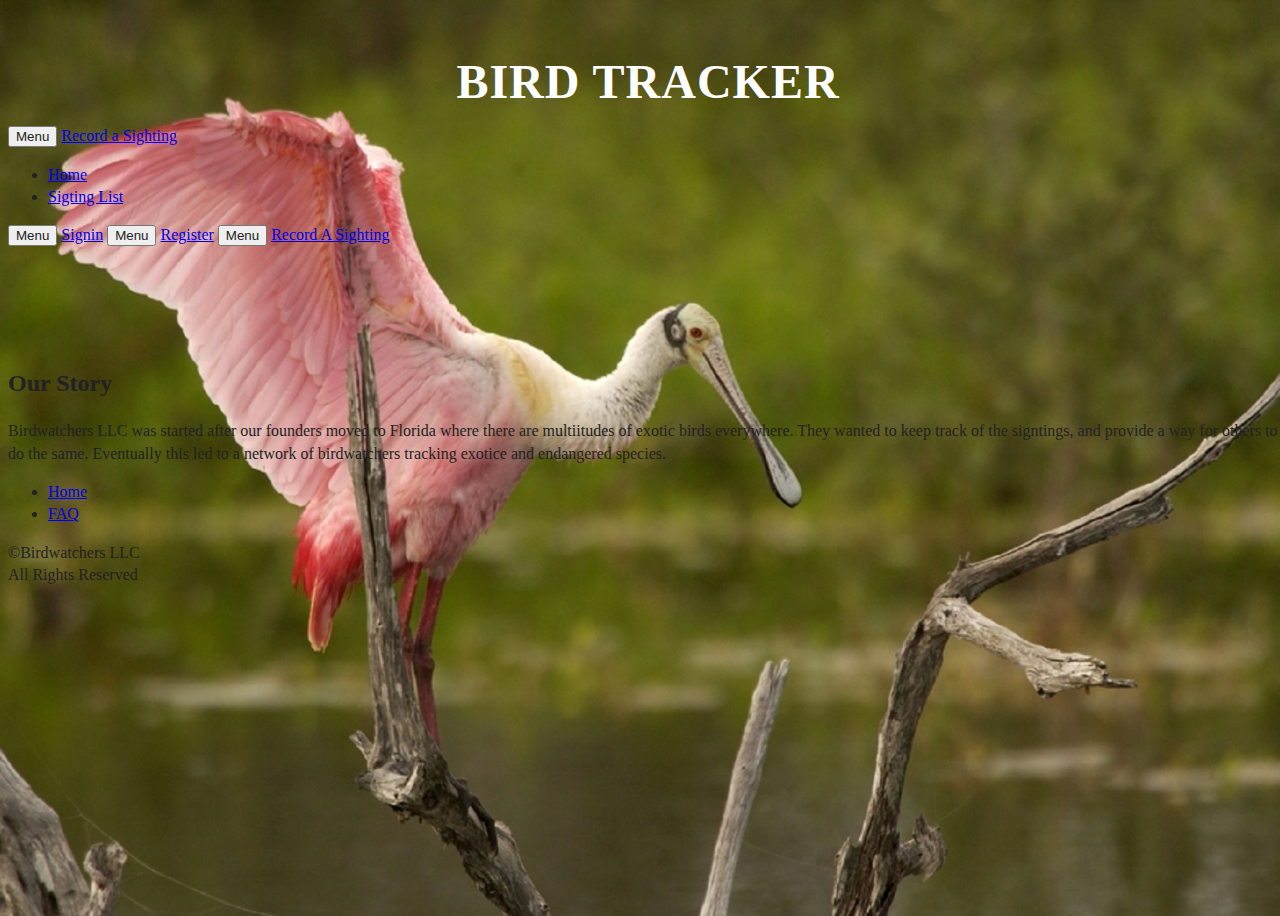
==== index.html @ d9a3316c "Add sightings page" ====
<!doctype html>
<html class="no-js" lang="">
<head>
  <meta charset="utf-8">
  <meta name="description" content="">
  <meta name="viewport" content="width=device-width, initial-scale=1">
  <title>Bird Tracker</title>

  <link rel="stylesheet" href="css/font.css">
  <link rel="stylesheet" href="css/index.css">

  <script src="js/vendor/modernizr.js"></script>
</head>
<body class="page-home">

  <header class="site-header">
    <h1 class="title">Bird Tracker</h1>
    <nav class="site-nav">
      <button type="button" class="btn-menu"><span>Menu</span></button>
      <a class="home-button" href="/register.html">Record a Sighting</a>   <ul>
        <li><a href="index.html">Home</a></li>
        <li><a href="unicorns.html">Sigting List</a></li>
      </ul>
    </nav>
    <button type="button" class="btn-menu"><span>Menu</span></button>
    <a class="home-button" href="/signin.html">Signin</a>
    <button type="button" class="btn-menu"><span>Menu</span></button>
    <a class="home-button" href="/register.html">Register</a>
    <button type="button" class="btn-menu"><span>Menu</span></button>
    <a class="home-button" href="/sighting.html">Record A Sighting</a>
  
  </header>

  
  <section class="home-story">
    <div class="row column large-9 xlarge-6 xxlarge-4">
      <h2 class="section-title">Our Story</h2>
      <p class="content">
        Birdwatchers LLC was started after our founders moved to Florida where there are multiitudes of exotic birds everywhere.  They wanted to keep track of the signtings, and provide a way for others to do the same.  Eventually this led to a network of birdwatchers tracking exotice and endangered species.
      </p>
    </div>
  </section>

  


  
  <footer class="site-footer">
    <div class="row column">
      <nav class="footer-nav">
        <ul>
          <li><a href="index.html">Home</a></li>
          <li><a href="faq.html">FAQ</a></li>
        </ul>
      </nav>
    </div>

    <div class="row column">
      <div class="footer-legal">
        &copy;Birdwatchers LLC<br>
        All Rights Reserved
      </div>
    </div>
  </footer>

  <script src="js/vendor.js"></script>

  <script src="js/main.js"></script>
</body>
</html>
---- css/font.css ----
@font-face {
    font-family: "fairplex-wide";
    font-style: normal;
    font-weight: 400;
    src: url("../fonts/fairplex-wide-n4.woff") format("woff2");
}
@font-face {
    font-family: "fairplex-wide";
    font-style: normal;
    font-weight: 700;
    src: url("../fonts/fairplex-wide-n7.woff") format("woff2");
}
---- css/index.css ----
/*
 * HTML5 Boilerplate
 *
 * What follows is the result of much research on cross-browser styling.
 * Credit left inline and big thanks to Nicolas Gallagher, Jonathan Neal,
 * Kroc Camen, and the H5BP dev community and team.
 */

/* ==========================================================================
   Base styles: opinionated defaults
   ========================================================================== */

html,
button,
input,
select,
textarea {
    color: #222;
}

body {
    font-size: 1em;
    line-height: 1.4;
}

/*
 * Remove text-shadow in selection highlight: h5bp.com/i
 * These selection declarations have to be separate.
 * Customize the background color to match your design.
 */

::-moz-selection {
    background: #b3d4fc;
    text-shadow: none;
}

::selection {
    background: #b3d4fc;
    text-shadow: none;
}

/*
 * A better looking default horizontal rule
 */

hr {
    display: block;
    height: 1px;
    border: 0;
    border-top: 1px solid #ccc;
    margin: 1em 0;
    padding: 0;
}

/*
 * Remove the gap between images and the bottom of their containers: h5bp.com/i/440
 */

img {
    vertical-align: middle;
}

/*
 * Remove default fieldset styles.
 */

fieldset {
    border: 0;
    margin: 0;
    padding: 0;
}

/*
 * Allow only vertical resizing of textareas.
 */

textarea {
    resize: vertical;
}

/* ==========================================================================
   Chrome Frame prompt
   ========================================================================== */

.chromeframe {
    margin: 0.2em 0;
    background: #ccc;
    color: #000;
    padding: 0.2em 0;
}

/* ==========================================================================
   Author's custom styles
   ========================================================================== */







/* Generic */

body{
  width: 100vw;
  height: 100vh;

  background-image: url(../images/roseate-spoonbill-1498407355WLs.jpg);
  background-size: cover;
  background-repeat: no-repeat;
  background-position: center bottom;

  font-family: "fairplex-wide";
  -webkit-font-smoothing: antialiased;
  -moz-osx-font-smoothing: grayscale;
}





/* Logo */


header{
  width: 100vw;
  padding: 30px 0 100px;
}

header img{
  margin: 0 auto;
  display: block;
}

@media screen and (max-width: 600px) {
  header{
    padding: 30px 0 0;
  }

  header img{
    width: 35%;
  }
}





/* Forms */

.form-wrap{
    width: 35%;
    margin: 0 auto;
}

.left-form{
  width: 47.5%;

  float: left;
}

.right-form{
  width: 47.5%;

  float: right;
}


@media screen and (max-width: 1200px) {
  .form-wrap{
    width: 90%;
  }
}


@media screen and (max-width: 600px) {
  .form-wrap{
    width: 90%;
  }

  .left-form{
    width: 100%;
  }

  .right-form{
    width: 100%;
  }
}


input[type=text], input[type=password], input[type=email] {
    width: 100%;
    padding: 12px 0;
    margin: 10px 0 30px;
    display: inline-block;
    border: none;
    border-bottom: 2px solid white;
    box-sizing: border-box;
    background: transparent;
    outline: none;

    font-family: "fairplex-wide";
    font-size: 24px;
    opacity: 1;
    color: white;
    font-weight: 400;

    -webkit-transition: border-bottom 0.4s ease-in-out;
    transition: border-bottom 0.4s ease-in-out;
}

input[type=text]:focus, input[type=password]:focus {
    border-bottom: 2px solid black;
}


input[type=text]:valid, input[type=password]:valid {
    border-bottom: 2px solid #f50856;
} /* This is a quick fix to get an authorization / valid entry state without using JS */

input[type=submit] {
    width: 200px;
    background-color: white;
    color: #f50856;
    padding: 14px 20px;
    margin: 8px auto 30px;
    border: none;
    border-radius: 40px;
    cursor: pointer;
    display: block;

    font-family: "fairplex-wide";
    font-size: 24px;
    opacity: 1;
    font-weight: 700;
    text-transform: uppercase;

    -webkit-transition: background-color 0.2s ease-in-out;
    transition: background-color 0.2s ease-in-out;
}

input[type=submit]:hover {
    background-color: #dddddd;
    color: #bb0642;
}


::-webkit-input-placeholder { /* Chrome */
  color: white;
  font-style: italic;
  opacity: .4;

  font-family: "fairplex-wide";
  color: white;
  font-weight: 400;
}
:-ms-input-placeholder { /* IE 10+ */
  color: white;
  font-style: italic;
  opacity: .4;
}
::-moz-placeholder { /* Firefox 19+ */
  color: white;
  opacity: .4;
  font-style: italic;
}
:-moz-placeholder { /* Firefox 4 - 18 */
  color: white;
  opacity: .4;
  font-style: italic;
}





/* Typography */

h1{
  color: white;
  font-size: 48px;
  font-weight: 700;
  letter-spacing: 1px;
  text-transform: uppercase;
  text-align: center;
  margin: 10px 0;
}


@media screen and (max-width: 1200px) {
  h1{
    margin: 60px 0 0;
    font-size: 35px;
  }
}
























/* ==========================================================================
   Helper classes
   ========================================================================== */

/*
 * Image replacement
 */

.ir {
    background-color: transparent;
    border: 0;
    overflow: hidden;
    /* IE 6/7 fallback */
    *text-indent: -9999px;
}

.ir:before {
    content: "";
    display: block;
    width: 0;
    height: 150%;
}

/*
 * Hide from both screenreaders and browsers: h5bp.com/u
 */

.hidden {
    display: none !important;
    visibility: hidden;
}

/*
 * Hide only visually, but have it available for screenreaders: h5bp.com/v
 */

.visuallyhidden {
    border: 0;
    clip: rect(0 0 0 0);
    height: 1px;
    margin: -1px;
    overflow: hidden;
    padding: 0;
    position: absolute;
    width: 1px;
}

/*
 * Extends the .visuallyhidden class to allow the element to be focusable
 * when navigated to via the keyboard: h5bp.com/p
 */

.visuallyhidden.focusable:active,
.visuallyhidden.focusable:focus {
    clip: auto;
    height: auto;
    margin: 0;
    overflow: visible;
    position: static;
    width: auto;
}

/*
 * Hide visually and from screenreaders, but maintain layout
 */

.invisible {
    visibility: hidden;
}

/*
 * Clearfix: contain floats
 *
 * For modern browsers
 * 1. The space content is one way to avoid an Opera bug when the
 *    `contenteditable` attribute is included anywhere else in the document.
 *    Otherwise it causes space to appear at the top and bottom of elements
 *    that receive the `clearfix` class.
 * 2. The use of `table` rather than `block` is only necessary if using
 *    `:before` to contain the top-margins of child elements.
 */

.clearfix:before,
.clearfix:after {
    content: " "; /* 1 */
    display: table; /* 2 */
}

.clearfix:after {
    clear: both;
}

/*
 * For IE 6/7 only
 * Include this rule to trigger hasLayout and contain floats.
 */

.clearfix {
    *zoom: 1;
}

/* ==========================================================================
   EXAMPLE Media Queries for Responsive Design.
   Theses examples override the primary ('mobile first') styles.
   Modify as content requires.
   ========================================================================== */

@media only screen and (min-width: 35em) {
    /* Style adjustments for viewports that meet the condition */
}

@media print,
       (-o-min-device-pixel-ratio: 5/4),
       (-webkit-min-device-pixel-ratio: 1.25),
       (min-resolution: 120dpi) {
    /* Style adjustments for high resolution devices */
}

/* ==========================================================================
   Print styles.
   Inlined to avoid required HTTP connection: h5bp.com/r
   ========================================================================== */

@media print {
    * {
        background: transparent !important;
        color: #000 !important; /* Black prints faster: h5bp.com/s */
        box-shadow: none !important;
        text-shadow: none !important;
    }

    a,
    a:visited {
        text-decoration: underline;
    }

    a[href]:after {
        content: " (" attr(href) ")";
    }

    abbr[title]:after {
        content: " (" attr(title) ")";
    }

    /*
     * Don't show links for images, or javascript/internal links
     */

    .ir a:after,
    a[href^="javascript:"]:after,
    a[href^="#"]:after {
        content: "";
    }

    pre,
    blockquote {
        border: 1px solid #999;
        page-break-inside: avoid;
    }

    thead {
        display: table-header-group; /* h5bp.com/t */
    }

    tr,
    img {
        page-break-inside: avoid;
    }

    img {
        max-width: 100% !important;
    }

    @page {
        margin: 0.5cm;
    }

    p,
    h2,
    h3 {
        orphans: 3;
        widows: 3;
    }

    h2,
    h3 {
        page-break-after: avoid;
    }
}
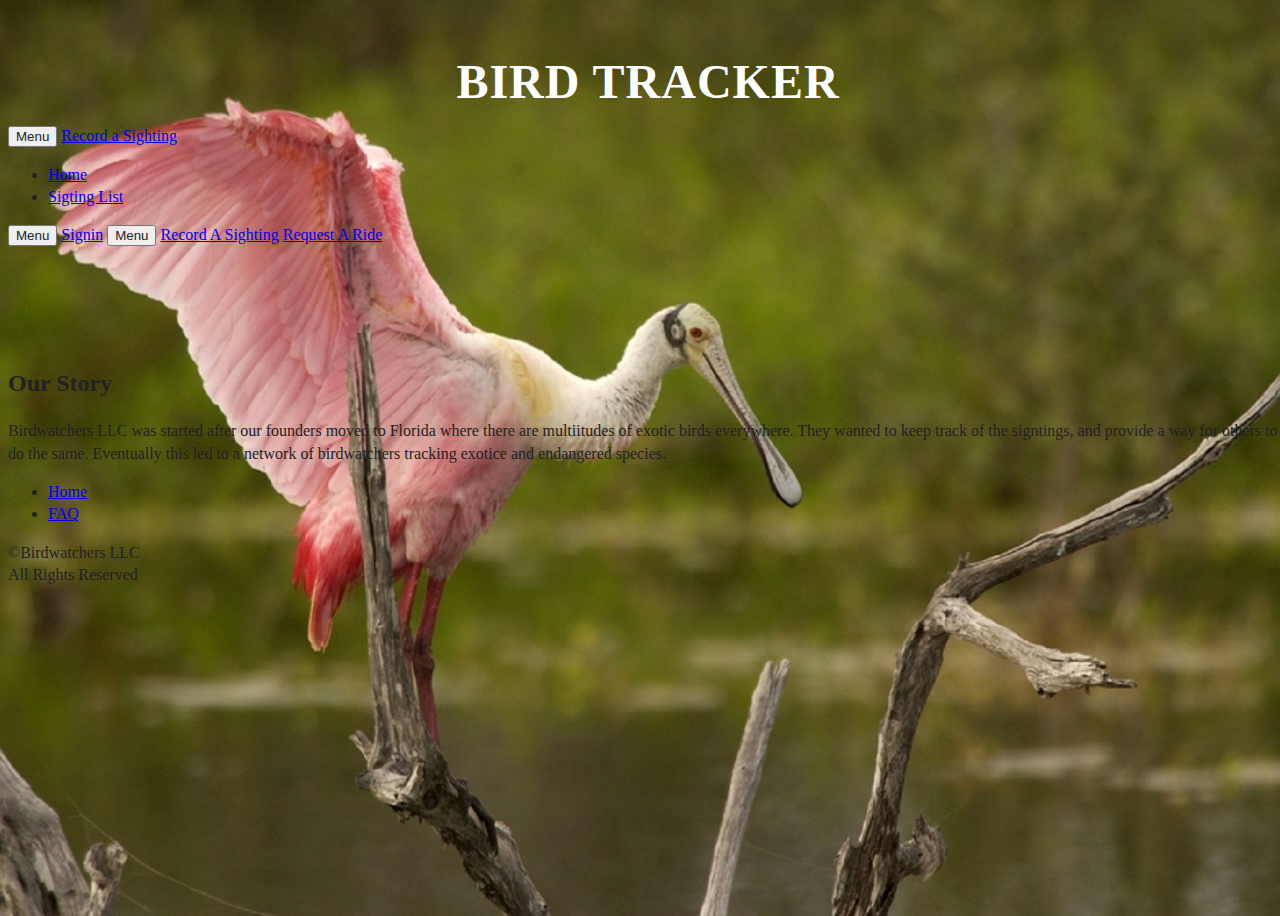
==== commit 6010e330: "Add ride to test" ====
--- a/index.html
+++ b/index.html
@@ -25,9 +25,8 @@
     <button type="button" class="btn-menu"><span>Menu</span></button>
     <a class="home-button" href="/signin.html">Signin</a>
     <button type="button" class="btn-menu"><span>Menu</span></button>
-    <a class="home-button" href="/register.html">Register</a>
-    <button type="button" class="btn-menu"><span>Menu</span></button>
     <a class="home-button" href="/sighting.html">Record A Sighting</a>
+    <a class="home-button" href="/ride.html">Request A Ride</a>
   
   </header>
 
@@ -64,7 +63,6 @@
   </footer>
 
   <script src="js/vendor.js"></script>
-
   <script src="js/main.js"></script>
 </body>
 </html>
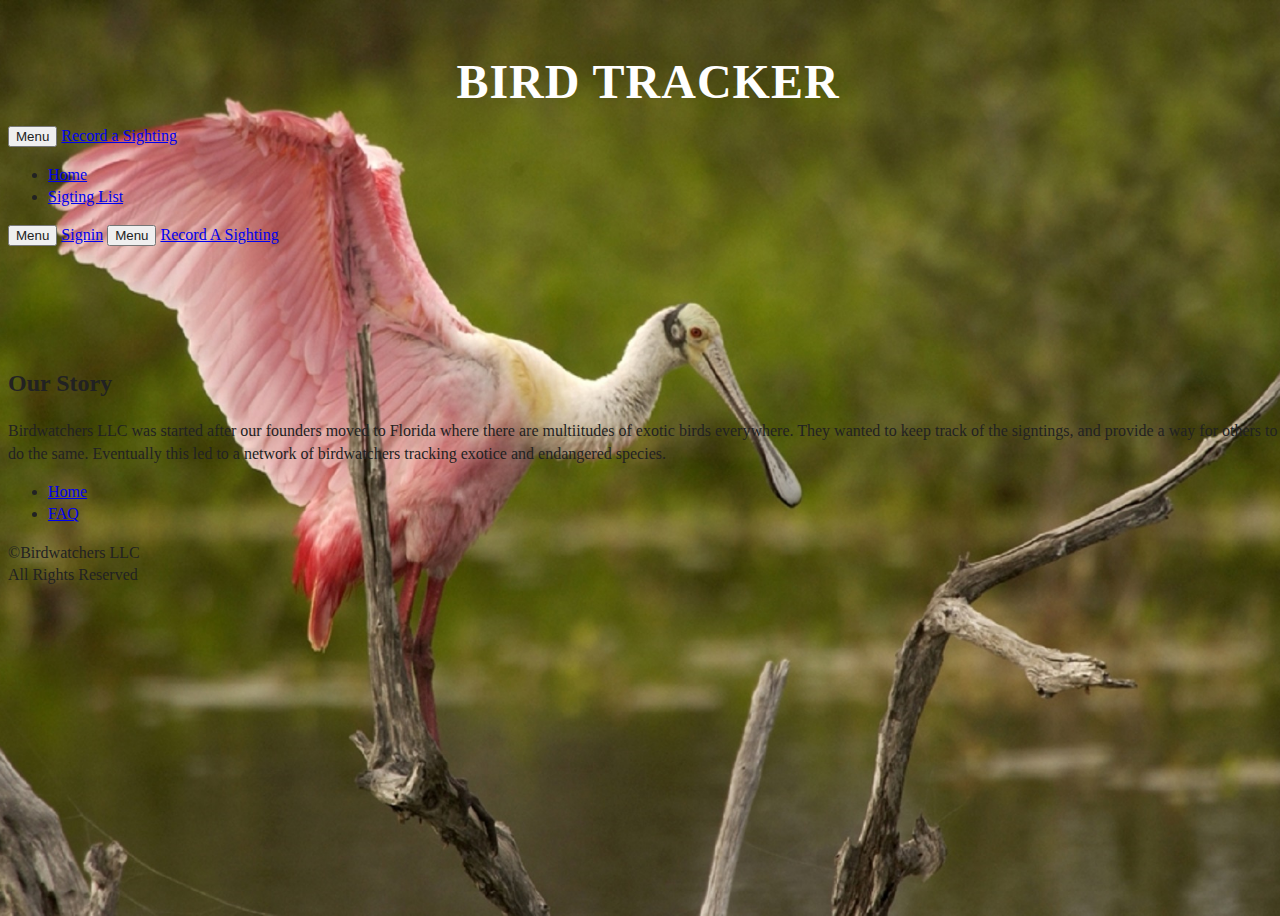
==== commit c9a75dce: "remove ride" ====
--- a/index.html
+++ b/index.html
@@ -26,11 +26,8 @@
     <a class="home-button" href="/signin.html">Signin</a>
     <button type="button" class="btn-menu"><span>Menu</span></button>
     <a class="home-button" href="/sighting.html">Record A Sighting</a>
-    <a class="home-button" href="/ride.html">Request A Ride</a>
-  
   </header>
 
-  
   <section class="home-story">
     <div class="row column large-9 xlarge-6 xxlarge-4">
       <h2 class="section-title">Our Story</h2>
@@ -39,10 +36,6 @@
       </p>
     </div>
   </section>
-
-  
-
-
   
   <footer class="site-footer">
     <div class="row column">
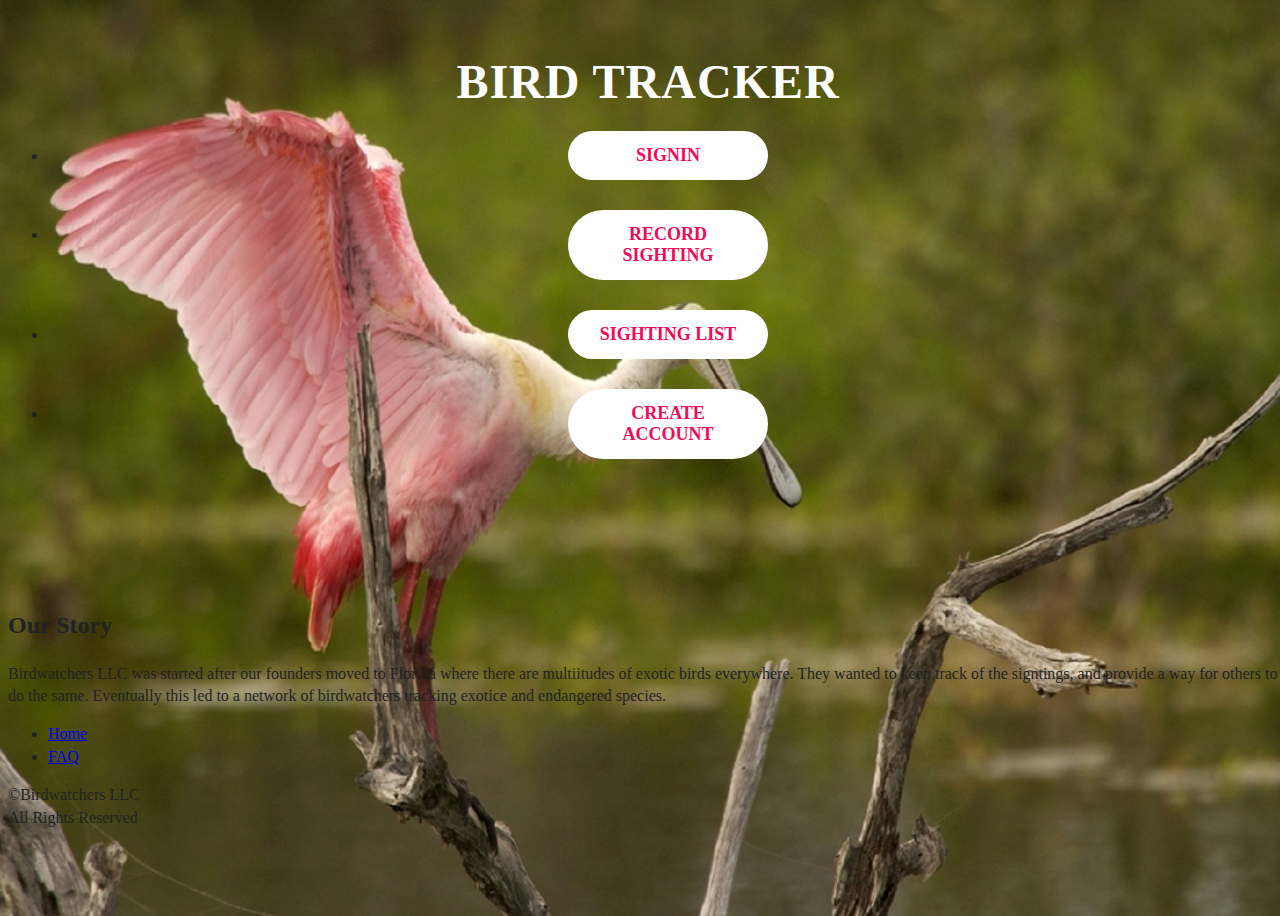
==== commit 07cd4744: "Make homepage look better" ====
--- a/index.html
+++ b/index.html
@@ -16,17 +16,13 @@
   <header class="site-header">
     <h1 class="title">Bird Tracker</h1>
     <nav class="site-nav">
-      <button type="button" class="btn-menu"><span>Menu</span></button>
-      <a class="home-button" href="/register.html">Record a Sighting</a>   <ul>
-        <li><a href="index.html">Home</a></li>
-        <li><a href="unicorns.html">Sigting List</a></li>
-      </ul>
-    </nav>
-    <button type="button" class="btn-menu"><span>Menu</span></button>
-    <a class="home-button" href="/signin.html">Signin</a>
-    <button type="button" class="btn-menu"><span>Menu</span></button>
-    <a class="home-button" href="/sighting.html">Record A Sighting</a>
-  </header>
+      <ul>
+        <li><button class="home-button" href="/signin.html">Signin</button></li>
+        <li><button class="home-button" href="/sighting.html">Record Sighting</button></li>
+        <li><button class="home-button" href="unicorns.html">Sighting List</button></li>
+        <li><button class="home-button" href="/register.html">Create Account</button></li>
+  </ul>
+</header>
 
   <section class="home-story">
     <div class="row column large-9 xlarge-6 xxlarge-4">
--- a/css/index.css
+++ b/css/index.css
@@ -115,7 +115,26 @@
   -moz-osx-font-smoothing: grayscale;
 }
 
-
+.home-button{
+  width: 200px;
+  background-color: white;
+  color: #f50856;
+  padding: 14px 20px;
+  margin: 8px auto 30px;
+  border: none;
+  border-radius: 40px;
+  cursor: pointer;
+  display: block;
+
+  font-family: "fairplex-wide";
+  font-size: 18px;
+  opacity: 1;
+  font-weight: 700;
+  text-transform: uppercase;
+
+  -webkit-transition: background-color 0.2s ease-in-out;
+  transition: background-color 0.2s ease-in-out;
+}
 
 
 
@@ -218,7 +237,7 @@
     border-bottom: 2px solid #f50856;
 } /* This is a quick fix to get an authorization / valid entry state without using JS */
 
-input[type=submit] {
+input[type=submit]{
     width: 200px;
     background-color: white;
     color: #f50856;
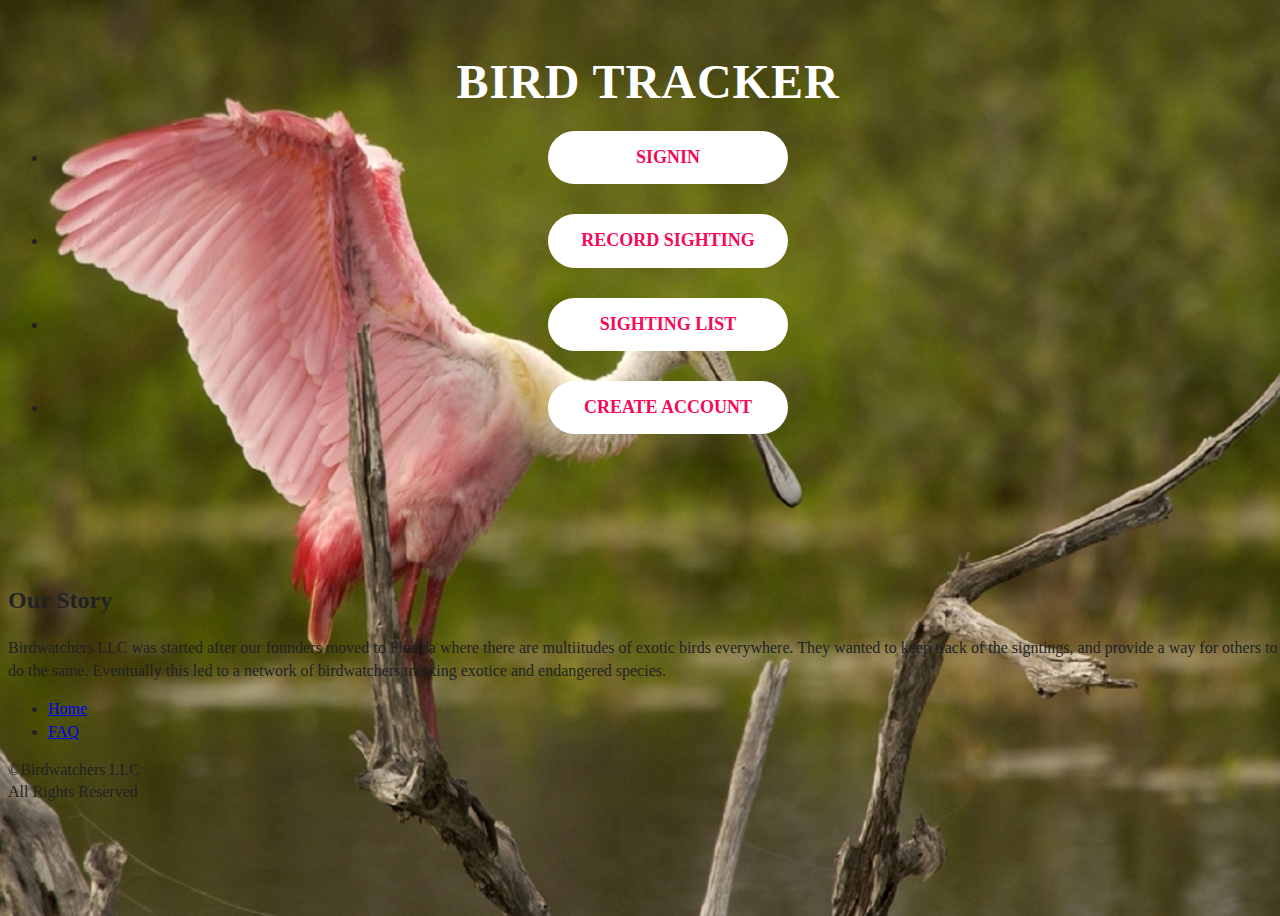
==== commit bc4915ca: "Fix Button Links First page" ====
--- a/index.html
+++ b/index.html
@@ -17,10 +17,10 @@
     <h1 class="title">Bird Tracker</h1>
     <nav class="site-nav">
       <ul>
-        <li><button class="home-button" href="/signin.html">Signin</button></li>
-        <li><button class="home-button" href="/sighting.html">Record Sighting</button></li>
-        <li><button class="home-button" href="unicorns.html">Sighting List</button></li>
-        <li><button class="home-button" href="/register.html">Create Account</button></li>
+        <li><a class="home-button" href="/signin.html">Signin</button></a>
+        <li><a class="home-button" href="/sighting.html">Record Sighting</a></li>
+        <li><a class="home-button" href="unicorns.html">Sighting List</a></li>
+        <li><a class="home-button" href="/register.html">Create Account</a></li>
   </ul>
 </header>
 
--- a/css/index.css
+++ b/css/index.css
@@ -125,6 +125,8 @@
   border-radius: 40px;
   cursor: pointer;
   display: block;
+  text-align: center;
+  text-decoration: none;
 
   font-family: "fairplex-wide";
   font-size: 18px;
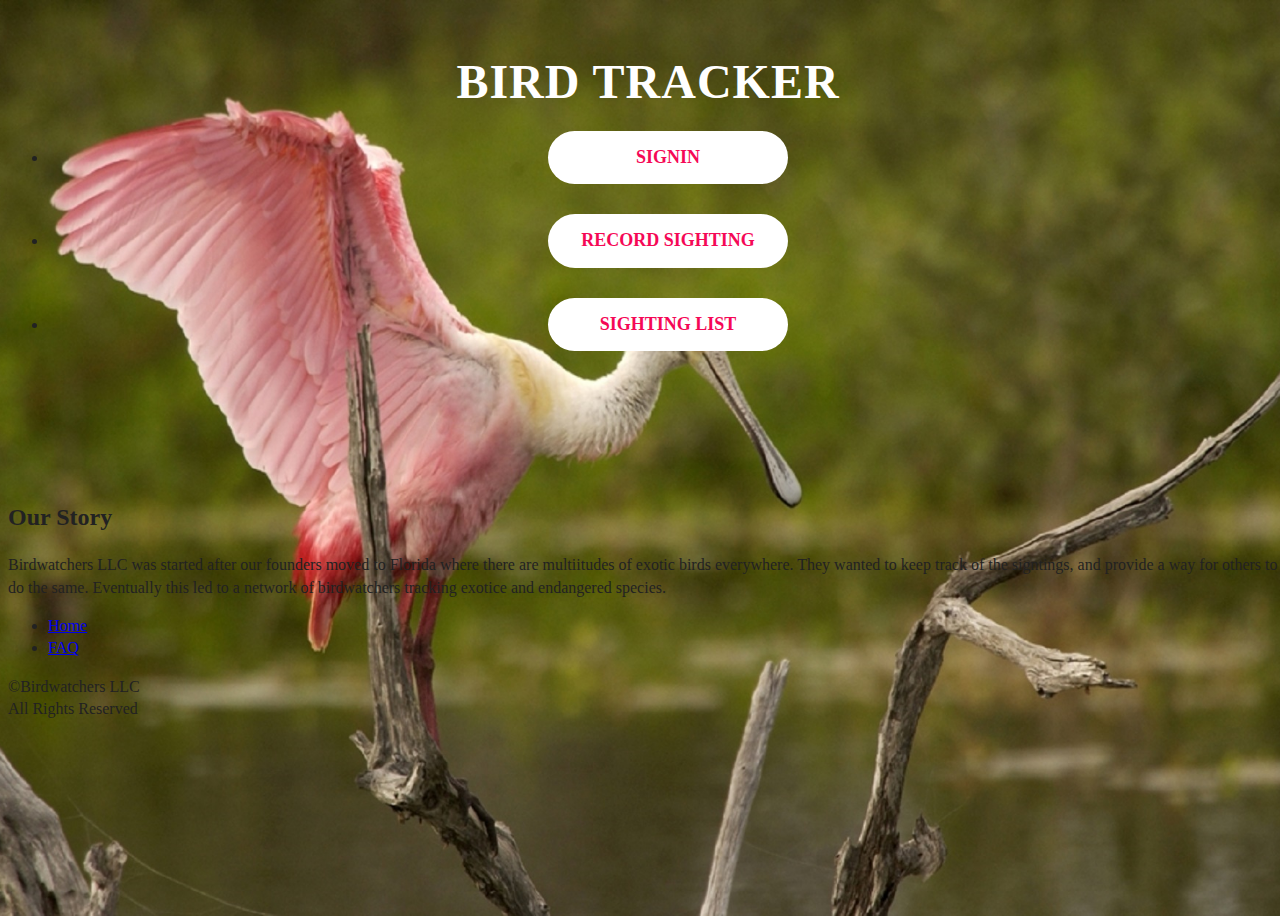
==== commit 78bc7255: "Move Register to Sign-in Page" ====
--- a/index.html
+++ b/index.html
@@ -19,8 +19,7 @@
       <ul>
         <li><a class="home-button" href="/signin.html">Signin</button></a>
         <li><a class="home-button" href="/sighting.html">Record Sighting</a></li>
-        <li><a class="home-button" href="unicorns.html">Sighting List</a></li>
-        <li><a class="home-button" href="/register.html">Create Account</a></li>
+        <li><a class="home-button" href="list.html">Sighting List</a></li>
   </ul>
 </header>
 
